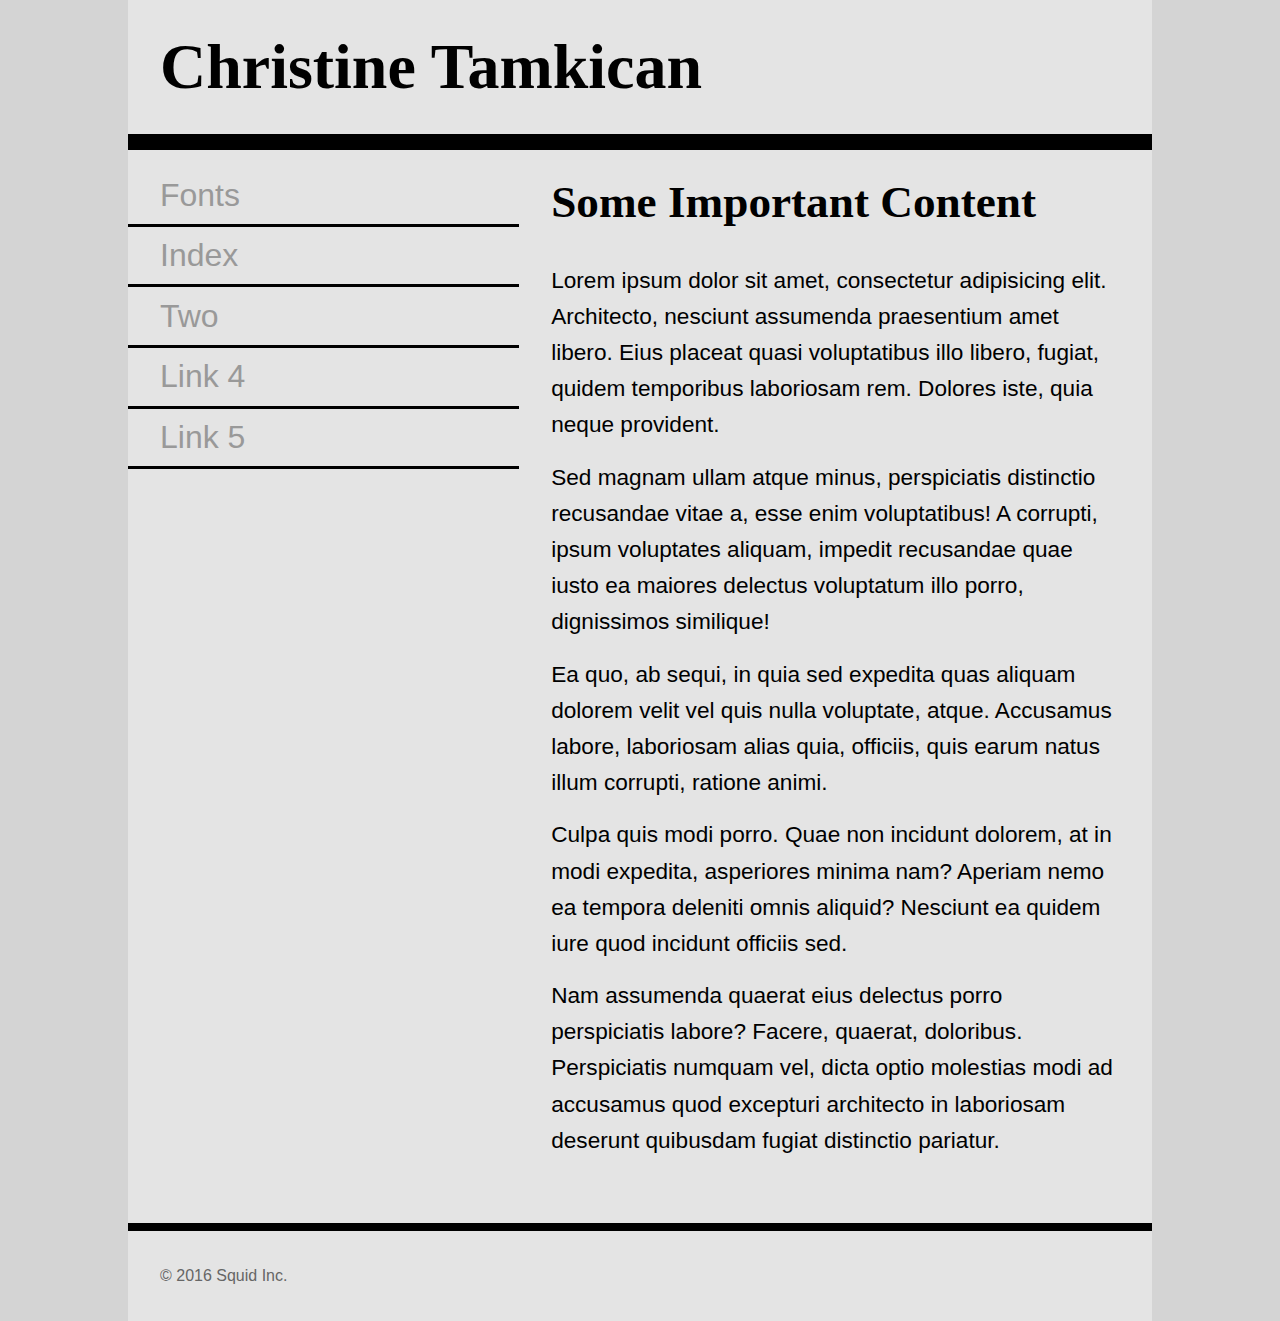
==== two.html @ 9d517ab0 "Edited CSS" ====
<!DOCTYPE html>
<html lang="en">
<head>
    <meta charset="UTF-8">
    <title>Font Assignment</title>
    <!-- two pages are 
    index.html with sans-serif headings and serif body text
    
    two.html with serif headings and sans-serif body text
    
    don't forget to add your google font <link> in the right place
    -->
    <meta name="viewpoint" content="width=device-width" />
    <link href="two.css" rel="stylesheet" type="text/css"/>
</head>
<body>
    <div class="wrapper">
        <header>
            <h1>Christine Tamkican</h1>
        </header>
        <nav>
            <ul>
                <li><a href="#">Fonts</a></li>
                <li><a href="index.html">Index</a></li>
                <li><a href="two.html">Two</a></li>
                <li><a href="#">Link 4</a></li>
                <li><a href="#">Link 5</a></li>
            </ul>
        </nav>
        <main>
            <h2>Some Important Content</h2>
            <p>Lorem ipsum dolor sit amet, consectetur adipisicing elit. Architecto, nesciunt assumenda praesentium amet libero. Eius placeat quasi voluptatibus illo libero, fugiat, quidem temporibus laboriosam rem. Dolores iste, quia neque provident.</p>
            <p>Sed magnam ullam atque minus, perspiciatis distinctio recusandae vitae a, esse enim voluptatibus! A corrupti, ipsum voluptates aliquam, impedit recusandae quae iusto ea maiores delectus voluptatum illo porro, dignissimos similique!</p>
            <p>Ea quo, ab sequi, in quia sed expedita quas aliquam dolorem velit vel quis nulla voluptate, atque. Accusamus labore, laboriosam alias quia, officiis, quis earum natus illum corrupti, ratione animi.</p>
            <p>Culpa quis modi porro. Quae non incidunt dolorem, at in modi expedita, asperiores minima nam? Aperiam nemo ea tempora deleniti omnis aliquid? Nesciunt ea quidem iure quod incidunt officiis sed.</p>
            <p>Nam assumenda quaerat eius delectus porro perspiciatis labore? Facere, quaerat, doloribus. Perspiciatis numquam vel, dicta optio molestias modi ad accusamus quod excepturi architecto in laboriosam deserunt quibusdam fugiat distinctio pariatur.</p>
        </main>
        <footer>
            <p>&copy; 2016 Squid Inc.</p>
        </footer>
    </div>
</body>
</html>
---- two.css ----
*{
    padding: 0;
    margin: 0;
    box-sizing: border-box;
}
html{
    font-size: 16px;
    line-height: 1.6;
    font-family: "News Cycle", "Source Sans Pro", "Helvetica", sans-serif;
}
html,body{
    background-color: #d4d4d4;
}
h1{
    font-family: "Almendra SC", "Luminari", "Consolas", serif;
    font-size: 3.998rem;
    padding:1rem 2rem;
}
h2{
    font-family: "Almendra SC", "Luminari", "Consolas", serif;
    font-size: 2.827rem;
    padding:1rem 2rem;
}
nav ul{
    padding:1rem 0;
}
nav li{
    font-size: 1.999rem;
    list-style-type: none;
}
nav li>a{
    display: block;
    text-decoration: none;
    border-bottom: 0.2rem solid black;
    padding: 0.2rem 2rem;
    color: #999;
}
nav li>a:hover,
nav li>a:active{
    color: #222;
}
p{
    font-size: 1.414rem;
    padding:0.5rem 2rem;
}
main p:last-child{
    padding-bottom: 4rem;
}
.wrapper{
    width: 80%;
    max-width: 1200px;
    margin: 0 auto;
    background-color: #e4e4e4;
}
header{
    width:100%;
    border-bottom: 1rem solid black;
}
nav{
    float:left;
    width: 38.2%;
}
main{
    float:right;
    width: 61.8%;
}
footer{
    clear:both;
    width: 100%;
    border-top: 0.5rem solid black;
}
footer p{
    font-size: 1rem;
    padding: 2rem;
    color: #666;
}
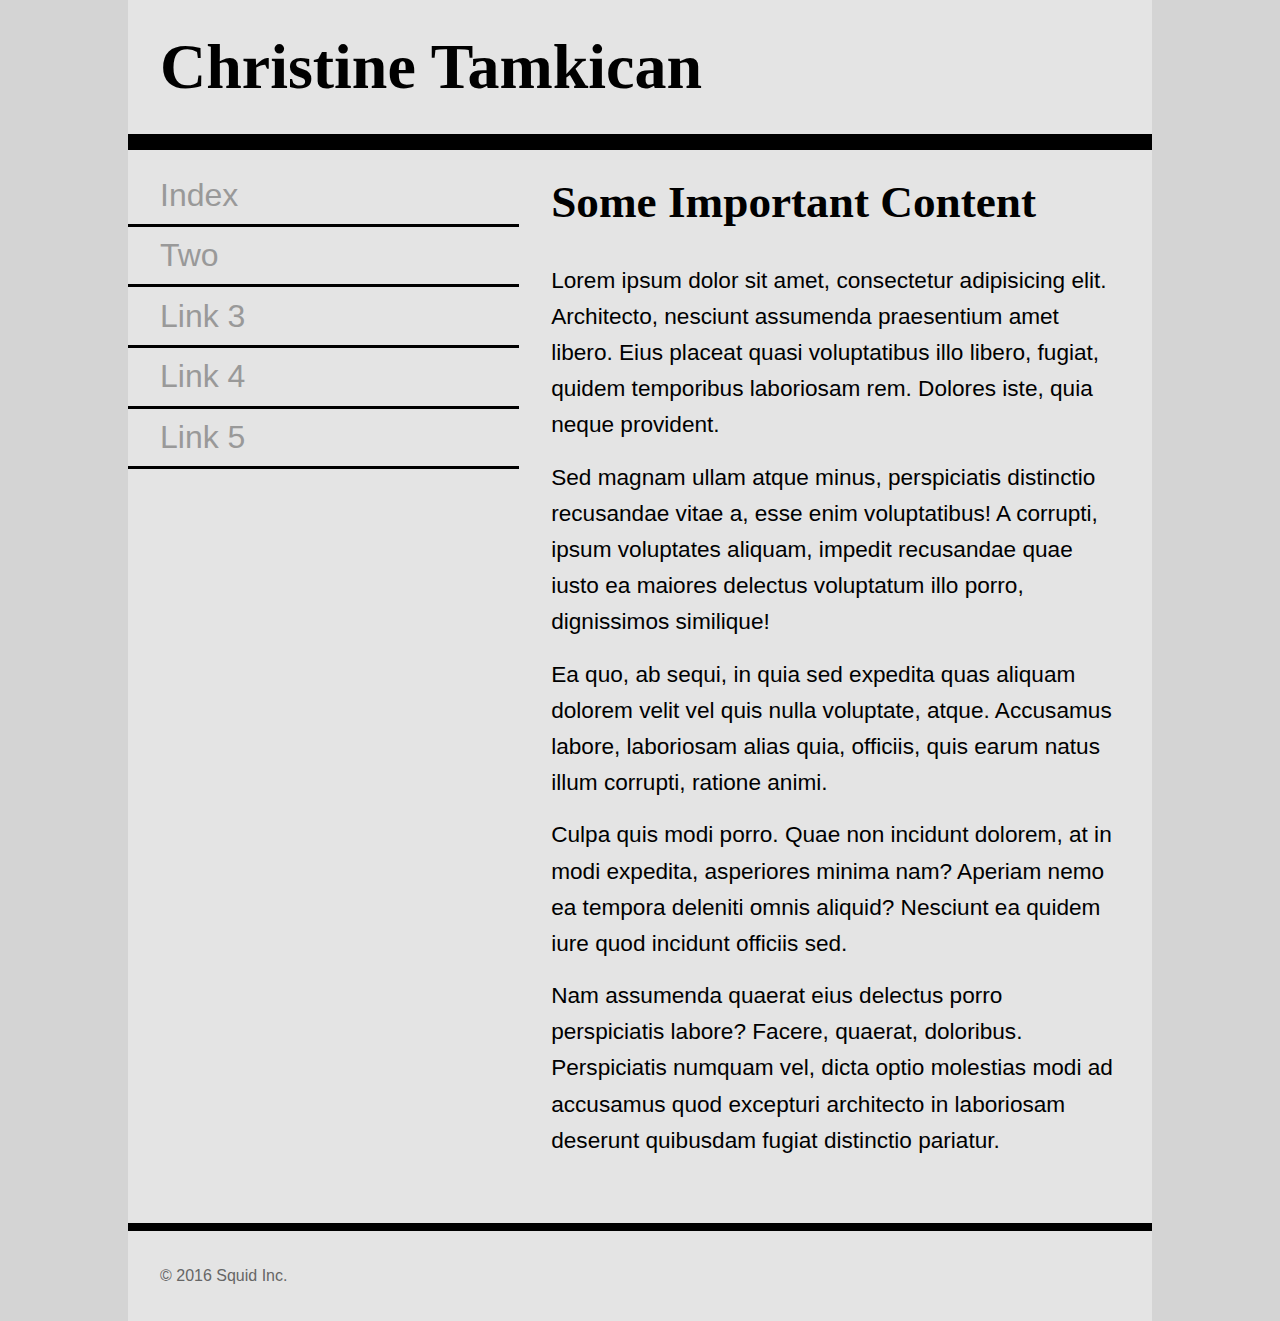
==== commit 3005f79d: "changed anchors in nav bar" ====
--- a/two.html
+++ b/two.html
@@ -11,7 +11,8 @@
     don't forget to add your google font <link> in the right place
     -->
     <meta name="viewpoint" content="width=device-width" />
-    <link href="two.css" rel="stylesheet" type="text/css"/>
+    <link rel="stylesheet" type="text/css" href="https://fonts.google.com/specimen/Almendra" href="https://fonts.google.com/specimen/News+Cycle">
+    <link href="two.css" rel="stylesheet" type="text/css" />
 </head>
 <body>
     <div class="wrapper">
@@ -20,9 +21,9 @@
         </header>
         <nav>
             <ul>
-                <li><a href="#">Fonts</a></li>
                 <li><a href="index.html">Index</a></li>
                 <li><a href="two.html">Two</a></li>
+                <li><a href="#">Link 3</a></li>
                 <li><a href="#">Link 4</a></li>
                 <li><a href="#">Link 5</a></li>
             </ul>
--- a/two.css
+++ b/two.css
@@ -12,12 +12,12 @@
     background-color: #d4d4d4;
 }
 h1{
-    font-family: "Almendra SC", "Luminari", "Consolas", serif;
+    font-family: "Almendra", "Luminari", "Consolas", serif;
     font-size: 3.998rem;
     padding:1rem 2rem;
 }
 h2{
-    font-family: "Almendra SC", "Luminari", "Consolas", serif;
+    font-family: "Almendra", "Luminari", "Consolas", serif;
     font-size: 2.827rem;
     padding:1rem 2rem;
 }
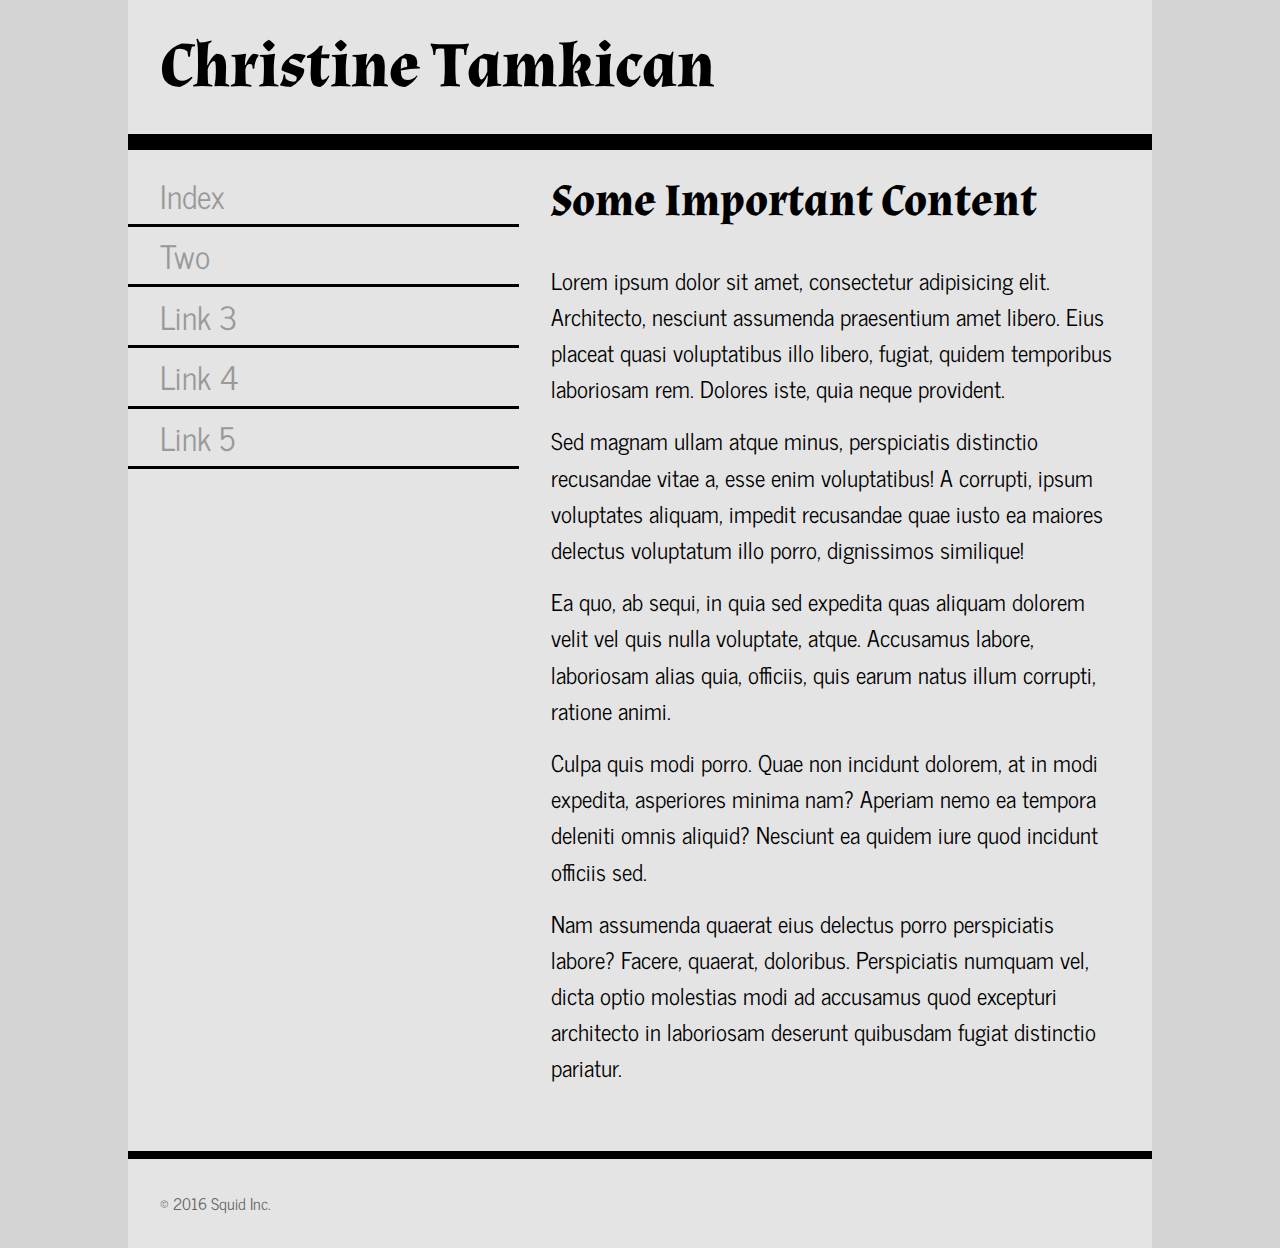
==== commit 0ca01f99: "Fixed links for fonts" ====
--- a/two.html
+++ b/two.html
@@ -11,7 +11,7 @@
     don't forget to add your google font <link> in the right place
     -->
     <meta name="viewpoint" content="width=device-width" />
-    <link rel="stylesheet" type="text/css" href="https://fonts.google.com/specimen/Almendra" href="https://fonts.google.com/specimen/News+Cycle">
+    <link href="https://fonts.googleapis.com/css?family=Almendra|News+Cycle" rel="stylesheet">
     <link href="two.css" rel="stylesheet" type="text/css" />
 </head>
 <body>
